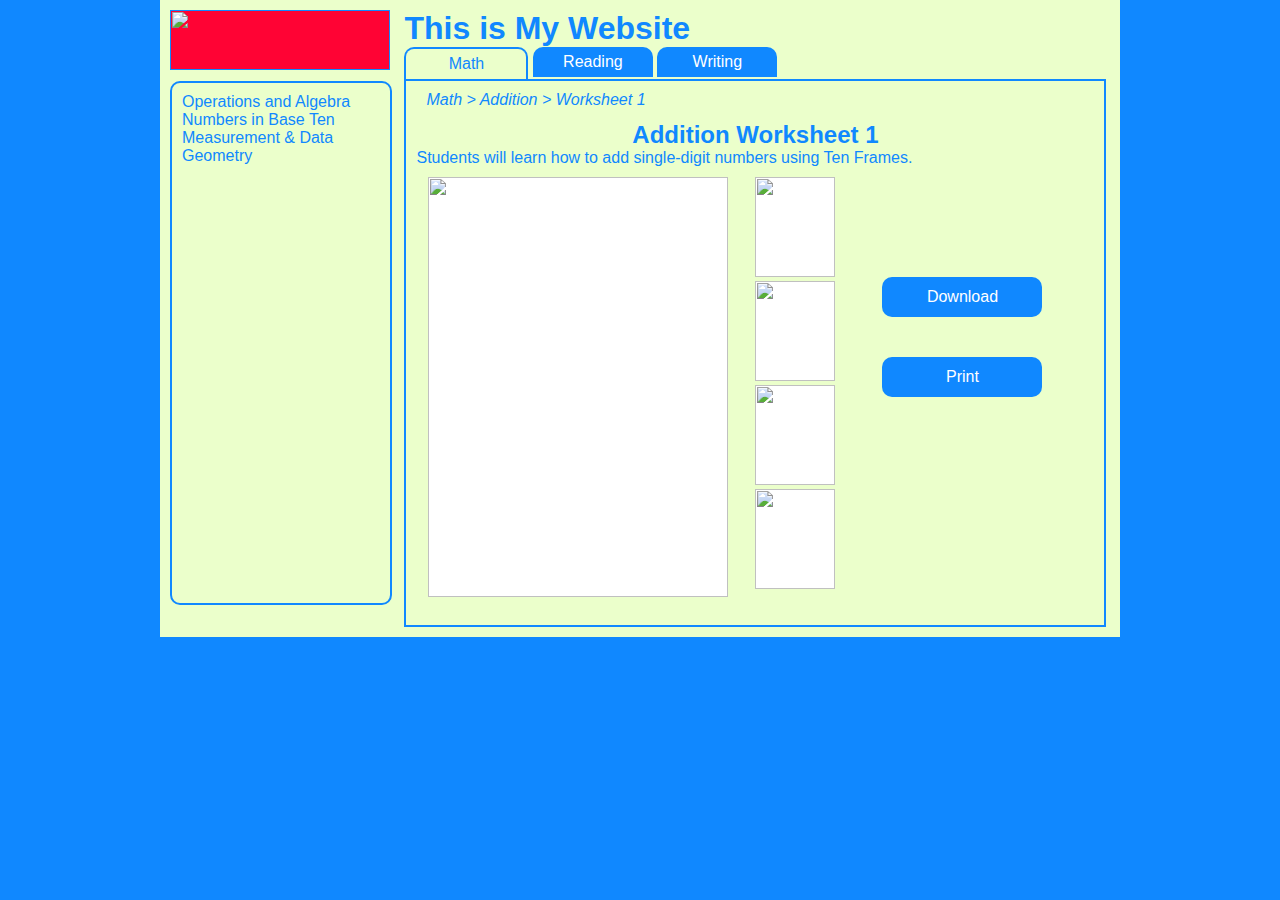
==== addition-ws1.html @ 2f20a703 "This is it" ====
<!DOCTYPE html>
<html>
<head>
	<title>Addition | WS1</title>
	<link rel="stylesheet" type="text/css" href="css/style.css">
</head>
<body>
	<div id="nest">
	<header>
		<a href="" alt="Logo"><img src="logo.png"/></a>
		<div class="head-right">
			<h1>This is My Website</h1>
			<nav class="top-nav">
				<ul>
					<li><a href=""  class="selected">Math</a></li>
					<li><a href="">Reading</a></li>
					<li><a href="">Writing</a></li>
				</ul>
			</nav>

		</div>
	</header>
	<nav class="left">
		<ul>
			<li><a href="">Operations and Algebra</a></li>
			<li><a href="">Numbers in Base Ten</a></li>
			<li><a href="">Measurement &amp; Data</a></li>
			<li>Geometry</li>
		</ul>
	</nav>
	<main>
		<p class="path"><a href="">Math</a> &gt; <a href="">Addition</a> &gt; <a href="">Worksheet 1</a></p>
		<h2>Addition Worksheet 1</h2>
		<p>Students will learn how to add single-digit numbers using Ten Frames.</p>
		<div class="products">
			<img src="" class="preview">
			<div class="preview-thumb">
				<img src="">
				<img src="">
				<img src="">
				<img src="">
			</div>
			<div class="print-download">
				<a href="">Download</a>
				<a href="">Print</a>
			</div>
		</div>
	</main>
	</div>
	
	
</body>
</html>
---- css/style.css ----
* {
	padding: 0;
	margin: 0;
	border: 0;
	font-family: Helvetica, sans-serif;
	color: #1088FF;
}

a {
	text-decoration: none;
	color: #1088FF;
}

li	{
	list-style-type: none;
}

img	{
	border: none;
}

body {
	background-color: #1088FF;
	width: 960px;
	margin: 0 auto;

}

#nest {
	background-color: #EBFFCB;
	padding: 10px;
}

/*Style here*/

header {
	width: 958px;
}

h2 {
	text-align: center;
	margin-top: 10px;
}

header img {
	width: 220px;
	height: 60px;
	background-color: #FF0334;
}


header a, .head-right {
	display: inline-block;
	vertical-align: top;
}

.head-right {
	margin-left: 10px;
	width: 700px;
}

.top-nav ul li {
	display: inline-block;
	text-align: center;
}

.top-nav ul li a {
	color: #FFFFFF;
	background-color: #1088FF;
	width: 120px;
	height: 30px;
	border-top-left-radius: 10px;
	border-top-right-radius: 10px;
	line-height: 30px;
}

.top-nav .selected {
	color: #1088FF;
	border-top: 2px solid #1088FF;
	border-right: 2px solid #1088FF;
	border-left: 2px solid #1088FF;
	background-color: #EBFFCB;
	height: 32px;
	z-index: 1;
}

.left, main, .path {
	display: inline-block;
	vertical-align: top;
}

.left {
	width: 198px;
	min-height: 500px;
	border: 2px solid #1088FF;
	padding: 10px;
	border-radius: 10px;
}

main {
	width: 678px;
	min-height: 500px;
	border: 2px solid #1088FF;
	margin-left: 8px;
	padding: 10px;
	margin-top: -2px;
}

.path {
	width: 678px;
	height: 20px;
	font-style: italic;
	padding-left: 10px;
	padding: 2px auto;
}

.products {
	text-align: justify;
	margin-top: 10px;
	padding: 0 12px;
}

.products:after {
	display: inline-block;
	width: 100%;
	content: '';
}

.thumb {
	display: inline-block;
	text-align: center;
	vertical-align: top;
	width: 200px;
/*	width: 29%;*/
	height: 210px;
	margin: 10px auto;
	border: 1px solid #1088FF;
	border-radius: 10px;
}

.thumb img  {
	display: block;
	width: 120px;
	height: 160px;
	margin: 10px auto;
	border: 1px solid #FFFFFF;
	background-color: #FFFFFF;
}

.products .thumb p {
	margin: 5px auto;
	font-weight: bold;
	text-align: center;
}


.thumb-empty {
	display: inline-block;
	text-align: center;
	vertical-align: top;
	width: 200px;
/*	width: 29%;*/
	height: 210px;
	margin: 5px auto;
	border: none;
	border-radius: 10px;
}

.preview, .preview-thumb, .print-download {
	display: inline-block;
	vertical-align: top;
}

.preview {
	width: 300px;
	height: 420px;
	background-color: #FFFFFF;
}

.preview-thumb {
	width: 100px;
	height: 400px;
}

.preview-thumb img{
	display: inline-block;
	width: 80px;
	height: 100px;
	background-color: #FFFFFF;

}

.print-download a {
	display: inline-block;
	width: 160px;
	height: 40px;
/*	border: 1px solid #1088FF;*/
	margin: 20px auto;
	text-align: center;
	line-height: 40px;
	border-radius: 10px;
	background-color: #1088FF;
	color: white;
}

.print-download {
	padding-top: 80px;
	width: 200px;
	height: 300px;
}
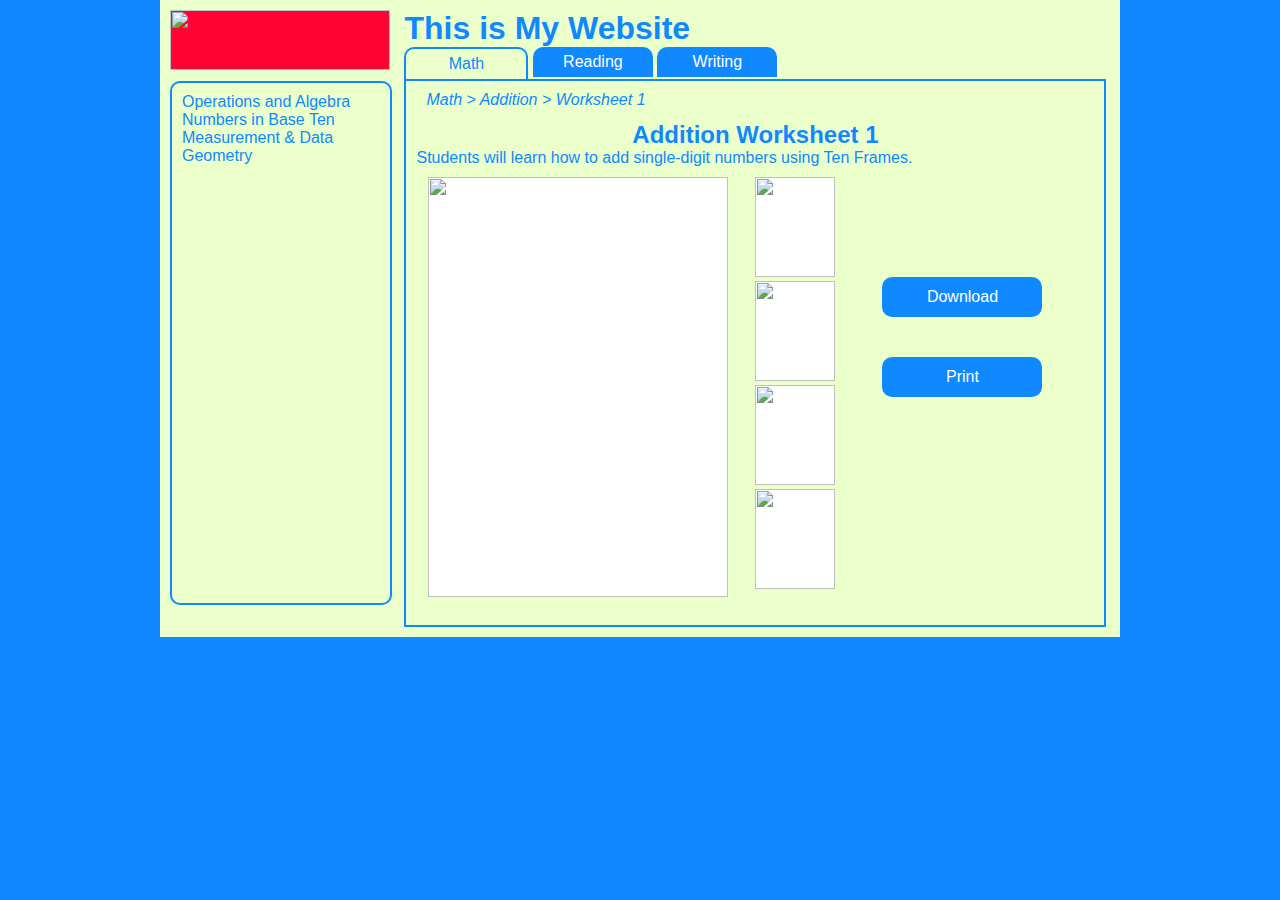
==== commit b638328e: "Update addition-ws1.html" ====
--- a/addition-ws1.html
+++ b/addition-ws1.html
@@ -7,7 +7,7 @@
 <body>
 	<div id="nest">
 	<header>
-		<a href="" alt="Logo"><img src="logo.png"/></a>
+		<a href="index.html" alt="Logo"><img src="logo.png"/></a>
 		<div class="head-right">
 			<h1>This is My Website</h1>
 			<nav class="top-nav">
@@ -50,4 +50,4 @@
 	
 	
 </body>
-</html>+</html>
